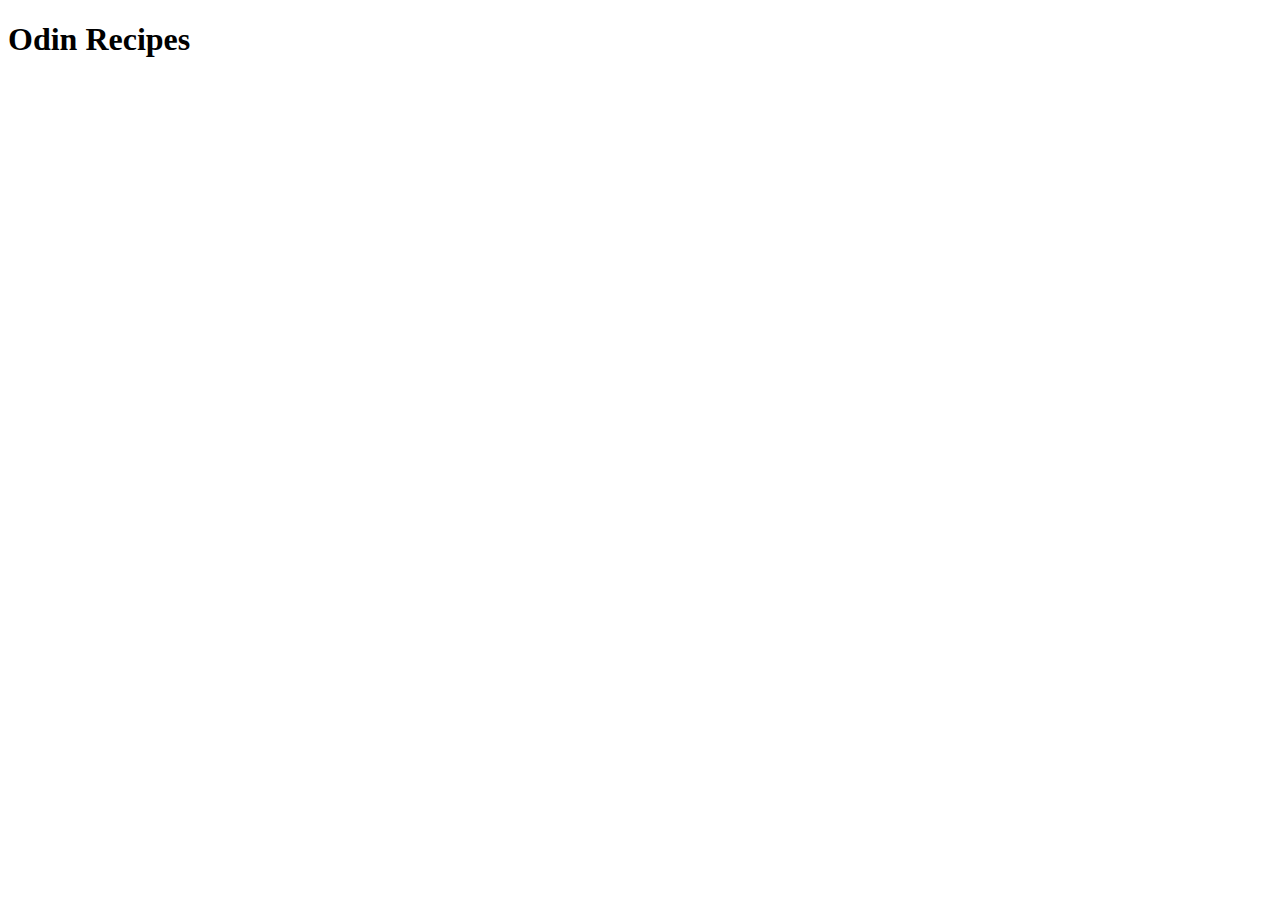
==== index.html @ 1829d686 "Add index.html" ====
<!DOCTYPE html>
<html lang="en">
<head>
    <meta charset="UTF-8">
    <meta http-equiv="X-UA-Compatible" content="IE=edge">
    <meta name="viewport" content="width=device-width, initial-scale=1.0">
    <title>Document</title>
</head>
<body>
    <h1>Odin Recipes</h1>
    
</body>
</html>
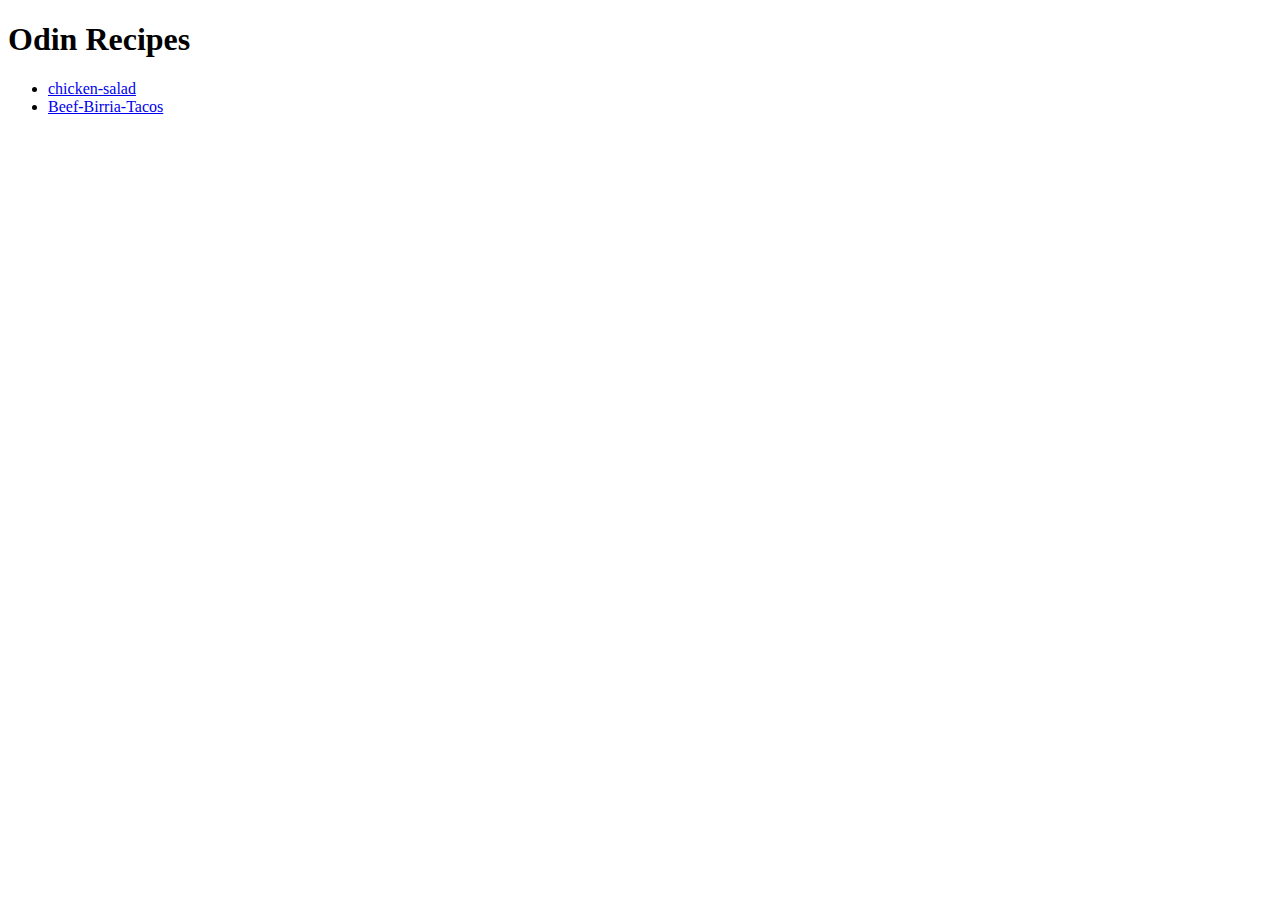
==== commit 9fe52c72: "Edit recipes/Beef-Birria-Tacos.html and index.html" ====
--- a/index.html
+++ b/index.html
@@ -8,6 +8,11 @@
 </head>
 <body>
     <h1>Odin Recipes</h1>
+    <ul>
+    <li> <a href="recipes/chicken-salad.html"> chicken-salad </a> </li> 
+     <li> <a href="recipes/Beef-Birria-Tacos.html"> Beef-Birria-Tacos</a> </li>   
+    </ul>
+   
     
 </body>
 </html>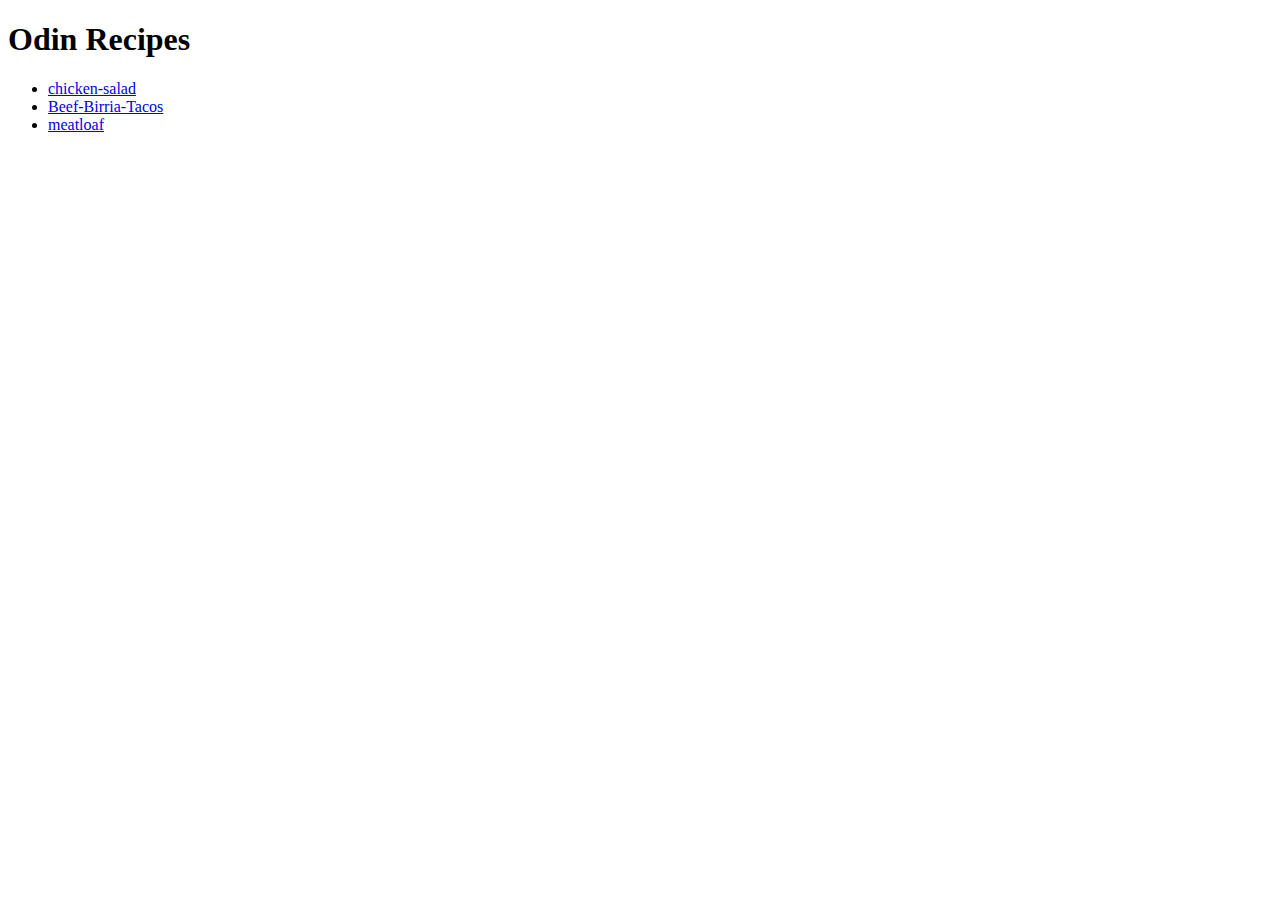
==== commit bd69f8e2: "Edit recipes/meatloaf.html and index.html" ====
--- a/index.html
+++ b/index.html
@@ -11,6 +11,7 @@
     <ul>
     <li> <a href="recipes/chicken-salad.html"> chicken-salad </a> </li> 
      <li> <a href="recipes/Beef-Birria-Tacos.html"> Beef-Birria-Tacos</a> </li>   
+     <li> <a href="recipes/meatloaf.html"> meatloaf </a> </li>
     </ul>
    
     
